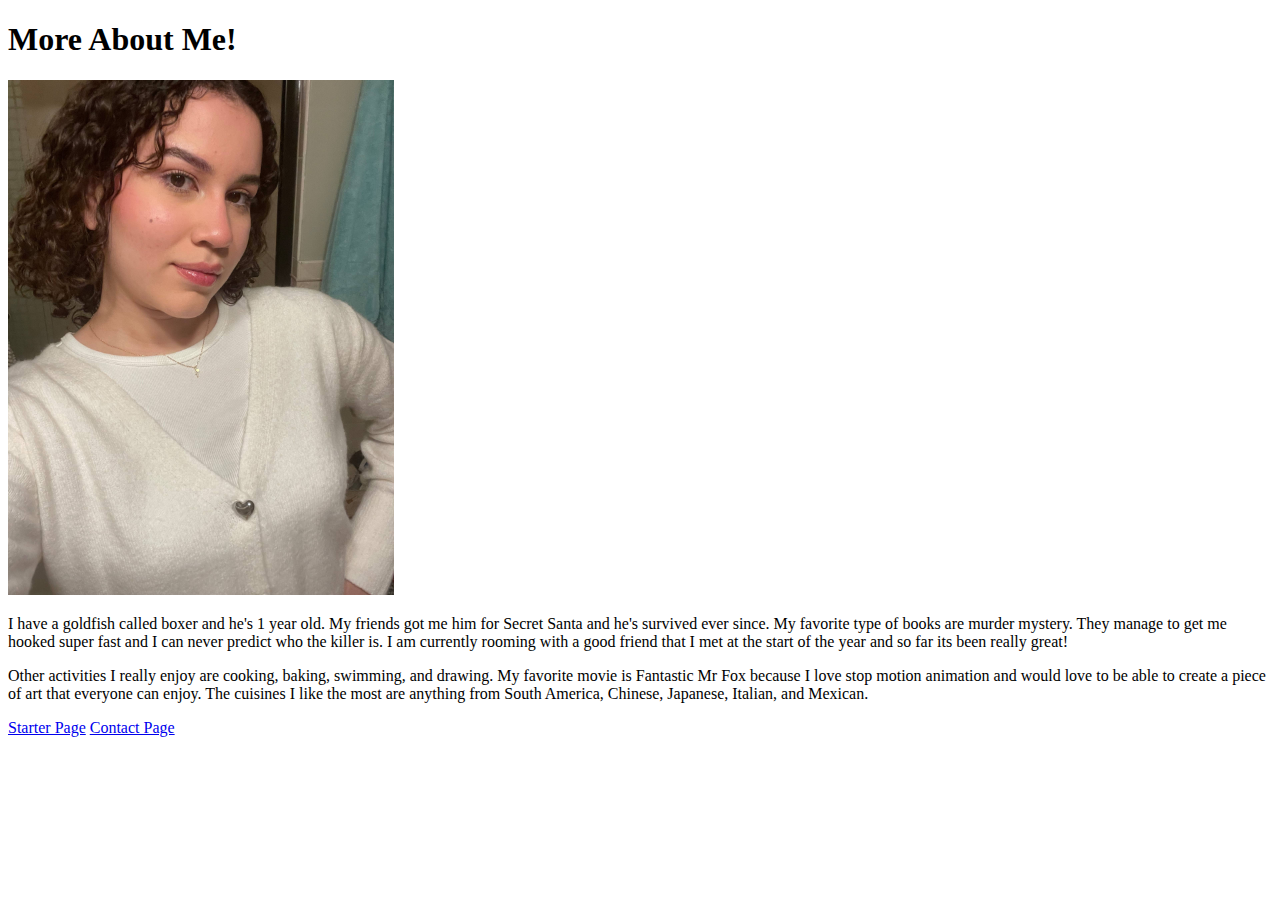
==== about.html @ f2b06d1a "switched my image from index to about" ====
<!DOCTYPE html>
<html lang="en">
<head>
  <meta charset="UTF-8">
  <meta name="viewport" content="width=device-width, initial-scale=1.0">
  <title>Document</title>
</head>
<body>
    <h1>More About Me!</h1>
    <img src="img/IMG_7657 (2).jpg" alt="Picture of me!" height="515" width="386">
    <p> I have a goldfish called boxer and he's 1 year old. My friends got me him for Secret Santa and he's survived ever since.
      My favorite type of books are murder mystery. They manage to get me hooked super fast and I can never predict who the killer is.
      I am currently rooming with a good friend that I met at the start of the year and so far its been really great! </p>
    <p>Other activities I really enjoy are cooking, baking, swimming, and drawing.
      My favorite movie is Fantastic Mr Fox because I love stop motion animation and would love to be able to create a piece of art that everyone can enjoy.
      The cuisines I like the most are anything from South America, Chinese, Japanese, Italian, and Mexican.  </p>
    <a href="index.html">Starter Page</a>
    <a href="contact.html">Contact Page</a>
</body>
</html>
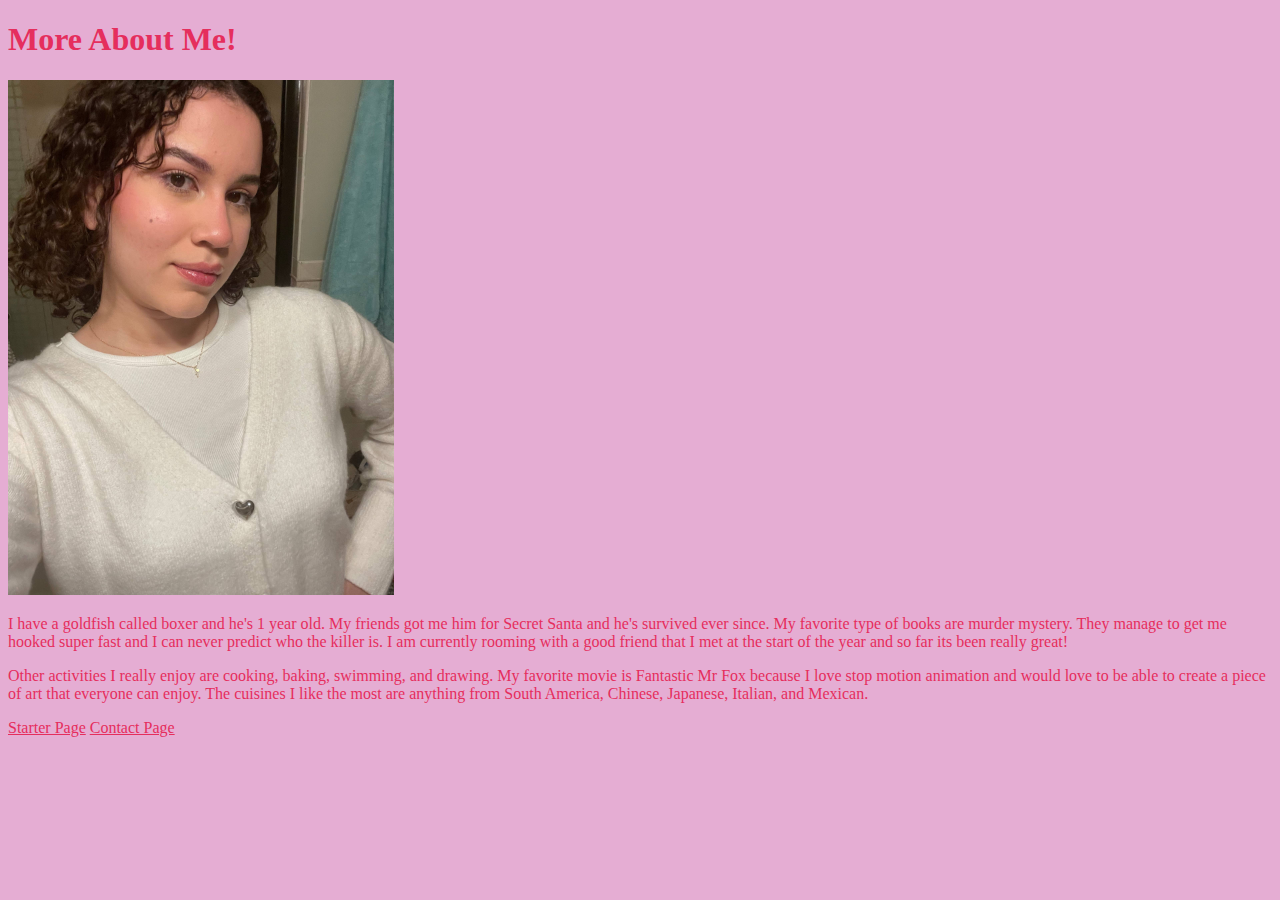
==== commit 075848af: "added css elements" ====
--- a/about.html
+++ b/about.html
@@ -4,6 +4,7 @@
   <meta charset="UTF-8">
   <meta name="viewport" content="width=device-width, initial-scale=1.0">
   <title>Document</title>
+<link rel="stylesheet" href="css/style.css">
 </head>
 <body>
     <h1>More About Me!</h1>
--- a/css/style.css
+++ b/css/style.css
@@ -0,0 +1,12 @@
+body {
+  background-color:#E5ADD3;
+}
+h1{
+  color:#E52E5D;
+}
+p{
+  color:#E52E5D;
+}
+a{
+  color:#E52E5D;
+}
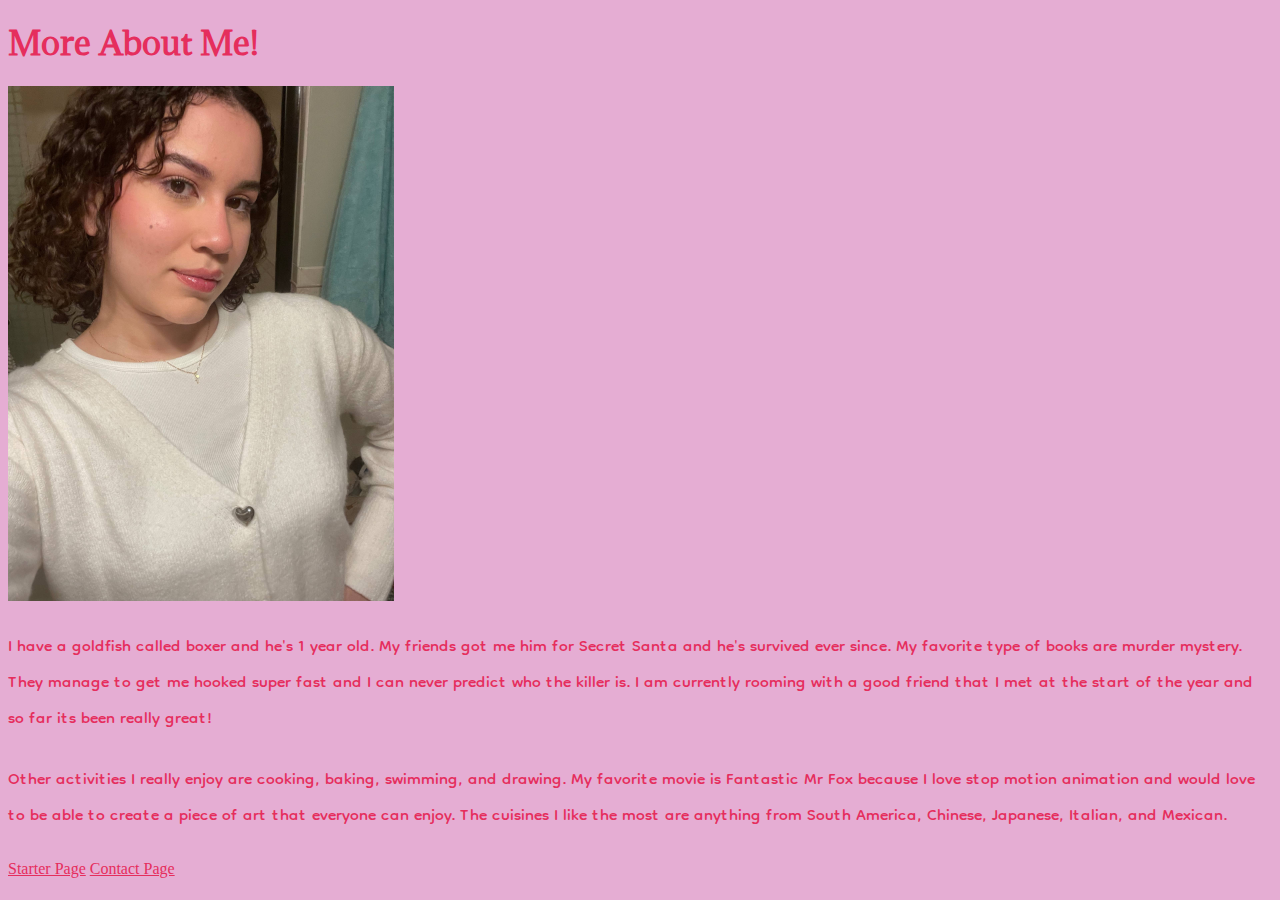
==== commit 6bc210f0: "redoing the typeface to show its from google" ====
--- a/about.html
+++ b/about.html
@@ -5,6 +5,13 @@
   <meta name="viewport" content="width=device-width, initial-scale=1.0">
   <title>Document</title>
 <link rel="stylesheet" href="css/style.css">
+<link rel="stylesheet" href="css/style.css">
+<link rel="preconnect" href="https://fonts.googleapis.com">
+<link rel="preconnect" href="https://fonts.gstatic.com" crossorigin>
+<link href="https://fonts.googleapis.com/css2?family=Adamina&family=Dongle&family=Madimi+One&family=Pathway+Gothic+One&family=RocknRoll+One&family=Wire+One&display=swap" rel="stylesheet">
+<link rel="preconnect" href="https://fonts.googleapis.com">
+<link rel="preconnect" href="https://fonts.gstatic.com" crossorigin>
+<link href="https://fonts.googleapis.com/css2?family=Adamina&family=Dongle&family=Madimi+One&family=Pathway+Gothic+One&family=RocknRoll+One&family=Wire+One&display=swap" rel="stylesheet">
 </head>
 <body>
     <h1>More About Me!</h1>
--- a/css/style.css
+++ b/css/style.css
@@ -6,7 +6,17 @@
 }
 p{
   color:#E52E5D;
+font-family: "Dongle", sans-serif;
+font-size:25px ;
 }
 a{
   color:#E52E5D;
 }
+.hero-image{
+  width:100%;
+  height:auto;
+}
+h1 {
+  font-family: 'Adamina', serif;
+
+}
--- a/css/style.css
+++ b/css/style.css
@@ -6,7 +6,17 @@
 }
 p{
   color:#E52E5D;
+font-family: "Dongle", sans-serif;
+font-size:25px ;
 }
 a{
   color:#E52E5D;
 }
+.hero-image{
+  width:100%;
+  height:auto;
+}
+h1 {
+  font-family: 'Adamina', serif;
+
+}
